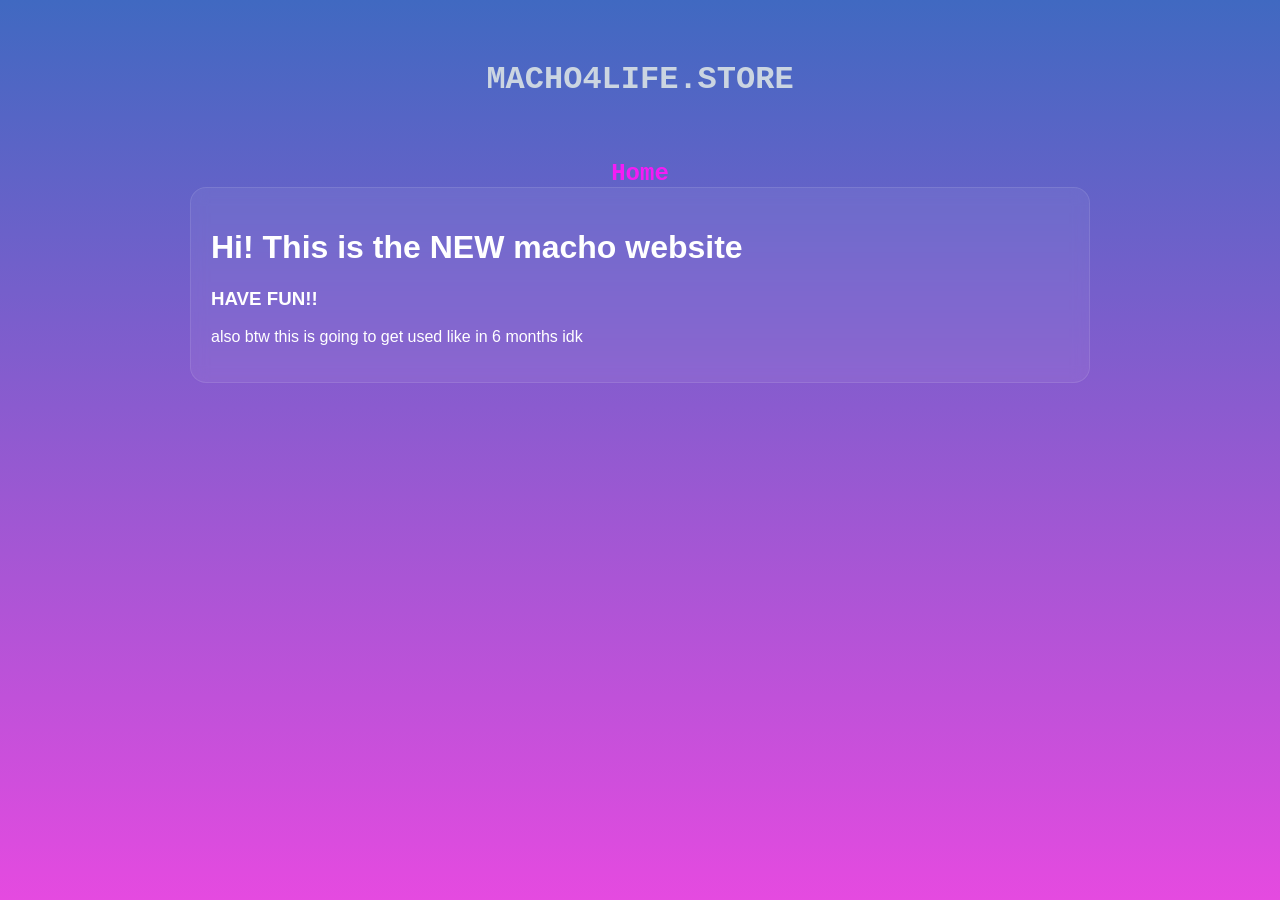
==== templates/index.html @ 1d69cb7e "Initial commit" ====
<!DOCTYPE html>
<html>
<head>
    <title>Macho4Life.store</title>

    <link rel="stylesheet" href="/static/css/style.css">
    <link rel="stylesheet" href="/static/css/navigation.css">
    <link rel="stylesheet" href="/static/css/buttons.css">
</head>
<body>

    <div class="hero">
        <h1 id="logo">MACHO4LIFE.STORE</h1>
    </div>

    <nav>
        <a class="nav" href="/">Home</a>
    </nav>

    <div class="container">
        <div class="card">
            <h1>Hi! This is the NEW macho website</h1>
            <h3>HAVE FUN!!</h3>
            <p>also btw this is going to get used like in 6 months idk</p>
        </div>
    </div>

    <script src="/static/js/index.js"></script>

</body>
</html>
---- static/css/style.css ----
body {
    background: linear-gradient(180deg, #4069c1, #e54ae0);
    color: white;
    font-family: Arial, sans-serif;
    margin: 0;
    min-height: 100vh;
}

.hero {
    text-align: center;
    padding: 40px;
}

.subtitle {
    color: #cbd5e1;
}

.container {
    width: 90%;
    max-width: 900px;
    margin: auto;
    display: flex;
    flex-direction: column;
    gap: 20px;
    padding-bottom: 40px;
}

.card {
    background: rgba(255,255,255,0.06);
    border: 1px solid rgba(255,255,255,0.1);
    border-radius: 16px;
    padding: 20px;
    backdrop-filter: blur(8px);
}

.user {
    display: flex;
    justify-content: space-between;
    padding: 12px;
    margin-top: 10px;
    border-radius: 10px;
    background: rgba(255,255,255,0.05);
}

.balance {
    color: rgb(245, 28, 245);
    font-weight: bold;
}

input {
    width: 100%;
    padding: 12px;
    margin-top: 10px;
    border-radius: 10px;
    border: none;
    box-sizing: border-box;
}

.drac {
    background: rgba(255,255,255,0.06);
    border: 1px solid rgba(255,255,255,0.1);
    border-radius: 16px;
    padding: 20px;
    backdrop-filter: blur(8px);
    display: inline-block;
    margin: 5px;
}

.images {
    max-width: 323px;
    max-height: 265px;
}

.shop-grid {
    display: grid;
    grid-template-columns: repeat(auto-fill, minmax(260px, 1fr));
    gap: 20px;
}

.product-card,
.pending-card {
    background: rgba(255,255,255,0.06);
    border: 1px solid rgba(255,255,255,0.1);
    border-radius: 16px;
    padding: 20px;
    backdrop-filter: blur(8px);
}

.product-image {
    width: 100%;
    max-height: 200px;
    object-fit: contain;
    border-radius: 10px;
    background: rgba(0,0,0,0.2);
}

.product-price {
    color: rgb(245, 28, 245);
    font-weight: bold;
    margin: 8px 0;
}

.product-meta {
    color: #cbd5e1;
    margin: 4px 0;
}

.product-msg {
    min-height: 1.2em;
    margin-top: 8px;
}

.listing-row {
    padding: 12px;
    margin-top: 10px;
    border-radius: 10px;
    background: rgba(255,255,255,0.05);
}

#pending-list {
    display: flex;
    flex-direction: column;
    gap: 20px;
}

#approved-list {
    display: flex;
    flex-direction: column;
    gap: 20px;
}
---- static/css/navigation.css ----
@font-face {
    font-family: 'jetbrains_mono';
    src: url('/static/fonts/jetbrains-mono-webfont.eot');
    src: url('/static/fonts/jetbrains-mono-webfont.eot?#iefix') format('embedded-opentype'),
        url('/static/fonts/jetbrains-mono-webfont.woff') format('woff'),
        url('/static/fonts/jetbrains-mono-webfont.ttf') format('truetype'),
        url('/static/fonts/jetbrains-mono-webfont.svg#jetbrains_monoregular') format('svg');
    font-weight: normal;
    font-style: normal;

}


#logo {
    text-align: center;
    color: #cbd5e1;
    font-family: jetbrains-mono, 'Courier New', monospace;
}

nav {
    text-align: center;
}

.nav {
    margin: 5px;
    font-size: x-large;
    font-family: jetbrains-mono, 'Courier New', monospace;
    font-weight: 550;
}

.nav:visited {
    color: rgb(245, 28, 245);
    text-decoration: none;
}

.nav:link {
    color: rgb(245, 28, 245);
    text-decoration: none;
}

.nav:hover {
    color: darkturquoise;
    text-decoration: underline;
}

.nav:active {
    color: darkorange;
    text-decoration: underline;
}
---- static/css/buttons.css ----
.button {
    width: 150px; 
    height: 50px;
    background: rgb(29, 89, 141);
    margin: 10px;
    color: aliceblue;
    border-width: 2px;
    border-color: aliceblue;
    
}

.button:hover {
    width: 150px; 
    height: 50px;
    background: rgb(103, 169, 228);
    margin: 10px;
    color: aliceblue;
    border-width: 2px;
    border-color: rgb(208, 231, 252);
}

.button:visited {
    width: 150px; 
    height: 50px;
    background: rgb(27, 69, 105);
    margin: 10px;
    color: aliceblue;
    border-width: 2px;
    border-color: rgb(208, 231, 252);
}

.button:active {
    width: 150px; 
    height: 50px;
    background: rgb(103, 169, 228);
    margin: 10px;
    color: aliceblue;
    border-width: 2px;
    border-color: rgb(208, 231, 252);
}
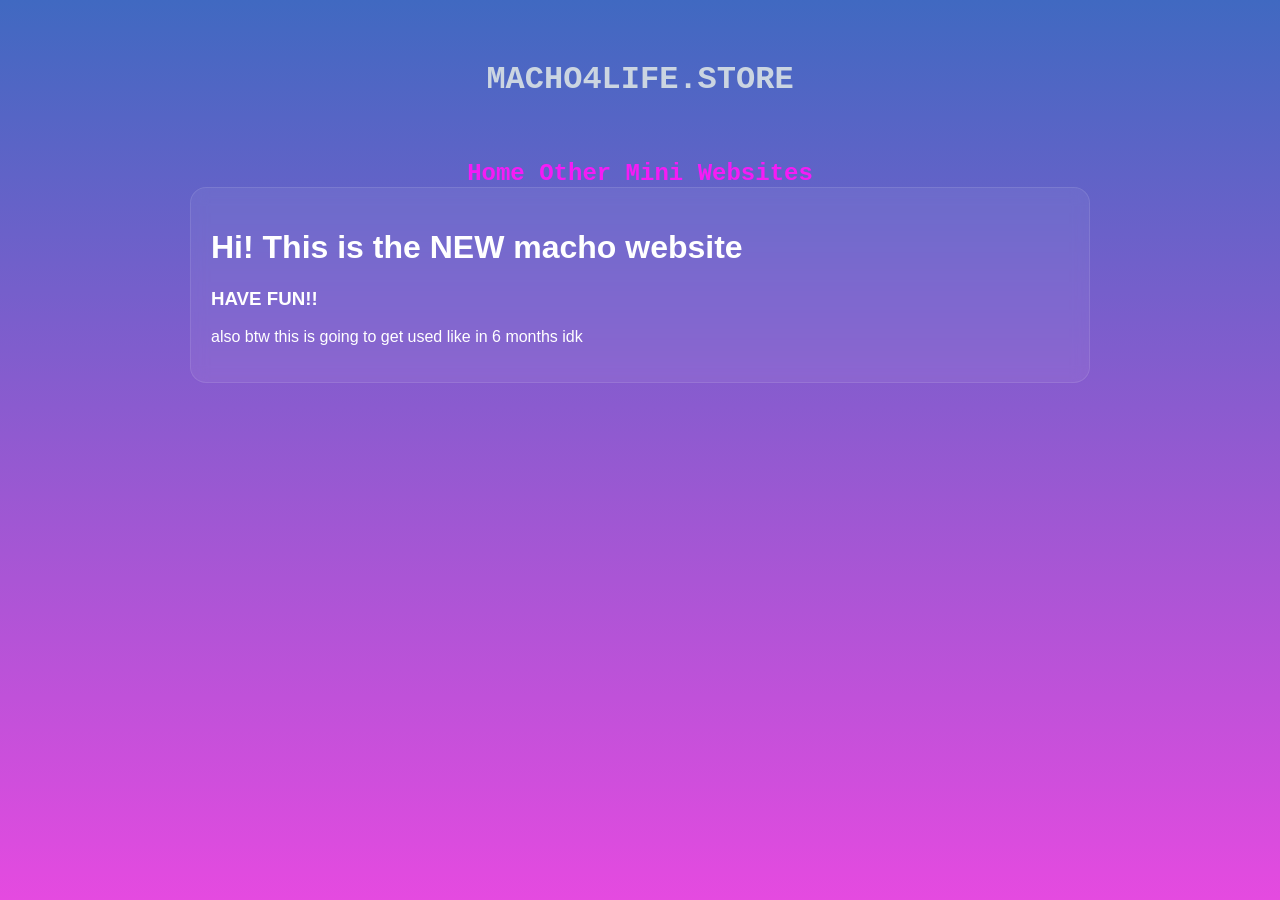
==== commit 3691641f: "AAAAAAAAAAAAAAA NEW THIG" ====
--- a/templates/index.html
+++ b/templates/index.html
@@ -15,6 +15,7 @@
 
     <nav>
         <a class="nav" href="/">Home</a>
+        <a class="nav" href="/otherminiwebsites">Other Mini Websites</a>
     </nav>
 
     <div class="container">
